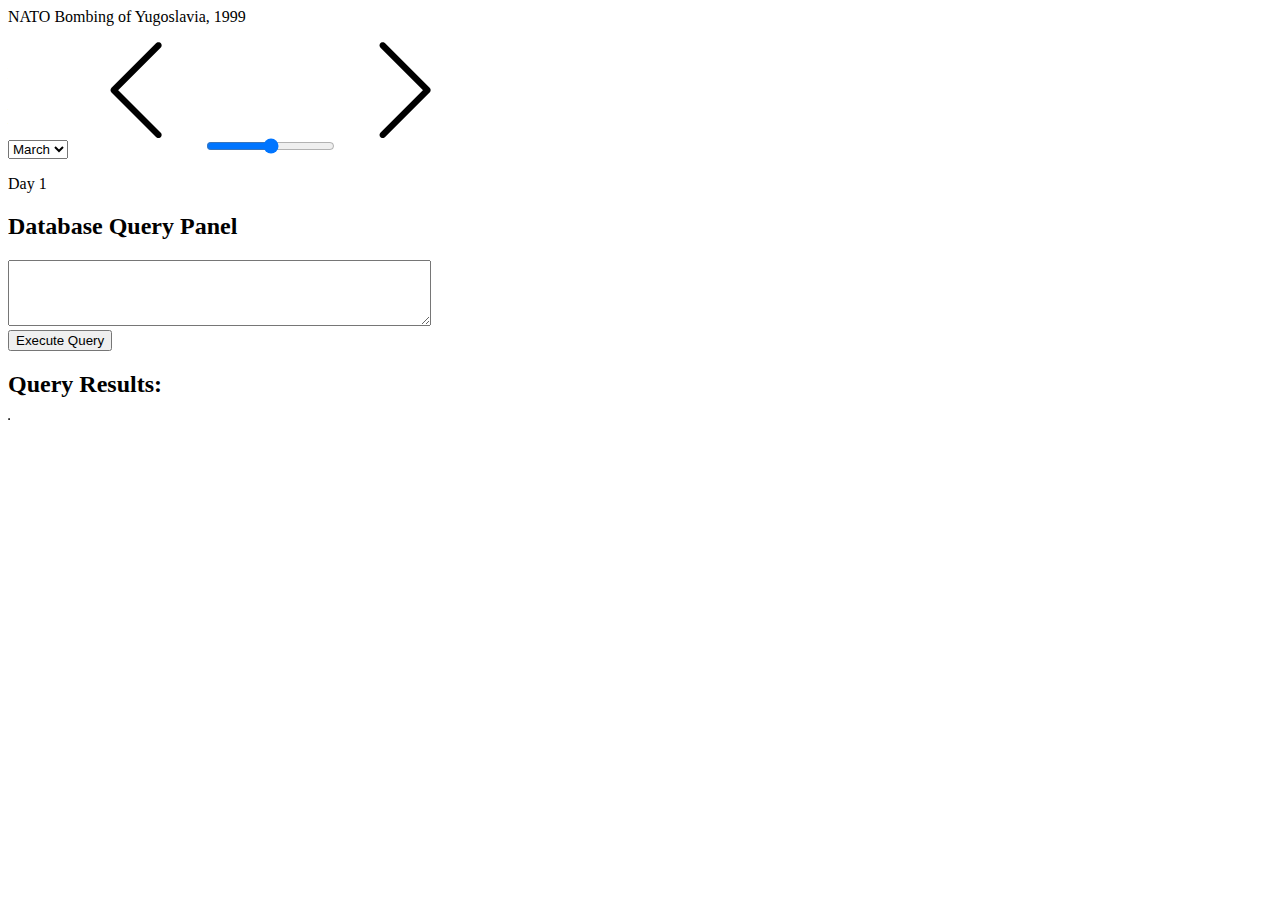
==== index2.html @ 18d84dcb "draft query panel" ====
<!DOCTYPE html>
<html lang="en">
<head>
    <meta charset="utf-8">
    <meta name="viewport" content="width=device-width">
    <title>KosovoProject</title>

    <!-- Include Leaflet CSS -->
    <link rel="stylesheet" href="lib/leaflet/leaflet.css">

    <!-- Include your custom CSS if needed -->
    <link rel="stylesheet" href="css/style.css">

    <!--[if IE<9]>
        <link rel="stylesheet" href="css/style.ie.css">
    <![endif>
    <!-- You can also place internal styles here within <style> tags -->

</head>
<body>
    <!-- Create a container for the map -->
    <div id="map"></div>
    <div class="map-title-container">
        <div id="map-title">NATO Bombing of Yugoslavia, 1999</div>
    </div>

    <!-- Create controls for month selection and day slider -->
    <div class="controls">
        <select id="month-select">
            <option value="3">March</option>
            <option value="4">April</option>
            <option value="5">May</option>
            <option value="6">June</option>
        </select>
        <img src="img/backward.png" id="prev-day" alt="Previous Day">
        <input type="range" id="day-slider" min="1" max="31" step="1">
        <img src="img/forward.png" id="next-day" alt="Next Day">
    </div>
    <p>Day <span id="day-value">1</span></p>

    <div class="floating-query-panel">
        <h2>Database Query Panel</h2>
        <form id="query-form" action="/query" method="POST">
            <textarea name="query" rows="4" cols="50"></textarea>
            <br>
            <input type="submit" value="Execute Query">
        </form>
        <h2>Query Results:</h2>
        <table id="query-results" border="1">
        </table>
    </div>
    

    <!-- Include Leaflet JS and your custom JS -->
    <script type="text/javascript" src="lib/leaflet/leaflet.js"></script>
    <script type="text/javascript" src="JS/sam3.js"></script>
</body>
</html>
---- lib/leaflet/leaflet.css ----
/* required styles */

.leaflet-pane,
.leaflet-tile,
.leaflet-marker-icon,
.leaflet-marker-shadow,
.leaflet-tile-container,
.leaflet-pane > svg,
.leaflet-pane > canvas,
.leaflet-zoom-box,
.leaflet-image-layer,
.leaflet-layer {
	position: absolute;
	left: 0;
	top: 0;
	}
.leaflet-container {
	overflow: hidden;
	}
.leaflet-tile,
.leaflet-marker-icon,
.leaflet-marker-shadow {
	-webkit-user-select: none;
	   -moz-user-select: none;
	        user-select: none;
	  -webkit-user-drag: none;
	}
/* Prevents IE11 from highlighting tiles in blue */
.leaflet-tile::selection {
	background: transparent;
}
/* Safari renders non-retina tile on retina better with this, but Chrome is worse */
.leaflet-safari .leaflet-tile {
	image-rendering: -webkit-optimize-contrast;
	}
/* hack that prevents hw layers "stretching" when loading new tiles */
.leaflet-safari .leaflet-tile-container {
	width: 1600px;
	height: 1600px;
	-webkit-transform-origin: 0 0;
	}
.leaflet-marker-icon,
.leaflet-marker-shadow {
	display: block;
	}
/* .leaflet-container svg: reset svg max-width decleration shipped in Joomla! (joomla.org) 3.x */
/* .leaflet-container img: map is broken in FF if you have max-width: 100% on tiles */
.leaflet-container .leaflet-overlay-pane svg {
	max-width: none !important;
	max-height: none !important;
	}
.leaflet-container .leaflet-marker-pane img,
.leaflet-container .leaflet-shadow-pane img,
.leaflet-container .leaflet-tile-pane img,
.leaflet-container img.leaflet-image-layer,
.leaflet-container .leaflet-tile {
	max-width: none !important;
	max-height: none !important;
	width: auto;
	padding: 0;
	}

.leaflet-container.leaflet-touch-zoom {
	-ms-touch-action: pan-x pan-y;
	touch-action: pan-x pan-y;
	}
.leaflet-container.leaflet-touch-drag {
	-ms-touch-action: pinch-zoom;
	/* Fallback for FF which doesn't support pinch-zoom */
	touch-action: none;
	touch-action: pinch-zoom;
}
.leaflet-container.leaflet-touch-drag.leaflet-touch-zoom {
	-ms-touch-action: none;
	touch-action: none;
}
.leaflet-container {
	-webkit-tap-highlight-color: transparent;
}
.leaflet-container a {
	-webkit-tap-highlight-color: rgba(51, 181, 229, 0.4);
}
.leaflet-tile {
	filter: inherit;
	visibility: hidden;
	}
.leaflet-tile-loaded {
	visibility: inherit;
	}
.leaflet-zoom-box {
	width: 0;
	height: 0;
	-moz-box-sizing: border-box;
	     box-sizing: border-box;
	z-index: 800;
	}
/* workaround for https://bugzilla.mozilla.org/show_bug.cgi?id=888319 */
.leaflet-overlay-pane svg {
	-moz-user-select: none;
	}

.leaflet-pane         { z-index: 400; }

.leaflet-tile-pane    { z-index: 200; }
.leaflet-overlay-pane { z-index: 400; }
.leaflet-shadow-pane  { z-index: 500; }
.leaflet-marker-pane  { z-index: 600; }
.leaflet-tooltip-pane   { z-index: 650; }
.leaflet-popup-pane   { z-index: 700; }

.leaflet-map-pane canvas { z-index: 100; }
.leaflet-map-pane svg    { z-index: 200; }

.leaflet-vml-shape {
	width: 1px;
	height: 1px;
	}
.lvml {
	behavior: url(#default#VML);
	display: inline-block;
	position: absolute;
	}


/* control positioning */

.leaflet-control {
	position: relative;
	z-index: 800;
	pointer-events: visiblePainted; /* IE 9-10 doesn't have auto */
	pointer-events: auto;
	}
.leaflet-top,
.leaflet-bottom {
	position: absolute;
	z-index: 1000;
	pointer-events: none;
	}
.leaflet-top {
	top: 0;
	}
.leaflet-right {
	right: 0;
	}
.leaflet-bottom {
	bottom: 0;
	}
.leaflet-left {
	left: 0;
	}
.leaflet-control {
	float: left;
	clear: both;
	}
.leaflet-right .leaflet-control {
	float: right;
	}
.leaflet-top .leaflet-control {
	margin-top: 10px;
	}
.leaflet-bottom .leaflet-control {
	margin-bottom: 10px;
	}
.leaflet-left .leaflet-control {
	margin-left: 10px;
	}
.leaflet-right .leaflet-control {
	margin-right: 10px;
	}


/* zoom and fade animations */

.leaflet-fade-anim .leaflet-popup {
	opacity: 0;
	-webkit-transition: opacity 0.2s linear;
	   -moz-transition: opacity 0.2s linear;
	        transition: opacity 0.2s linear;
	}
.leaflet-fade-anim .leaflet-map-pane .leaflet-popup {
	opacity: 1;
	}
.leaflet-zoom-animated {
	-webkit-transform-origin: 0 0;
	    -ms-transform-origin: 0 0;
	        transform-origin: 0 0;
	}
svg.leaflet-zoom-animated {
	will-change: transform;
}

.leaflet-zoom-anim .leaflet-zoom-animated {
	-webkit-transition: -webkit-transform 0.25s cubic-bezier(0,0,0.25,1);
	   -moz-transition:    -moz-transform 0.25s cubic-bezier(0,0,0.25,1);
	        transition:         transform 0.25s cubic-bezier(0,0,0.25,1);
	}
.leaflet-zoom-anim .leaflet-tile,
.leaflet-pan-anim .leaflet-tile {
	-webkit-transition: none;
	   -moz-transition: none;
	        transition: none;
	}

.leaflet-zoom-anim .leaflet-zoom-hide {
	visibility: hidden;
	}


/* cursors */

.leaflet-interactive {
	cursor: pointer;
	}
.leaflet-grab {
	cursor: -webkit-grab;
	cursor:    -moz-grab;
	cursor:         grab;
	}
.leaflet-crosshair,
.leaflet-crosshair .leaflet-interactive {
	cursor: crosshair;
	}
.leaflet-popup-pane,
.leaflet-control {
	cursor: auto;
	}
.leaflet-dragging .leaflet-grab,
.leaflet-dragging .leaflet-grab .leaflet-interactive,
.leaflet-dragging .leaflet-marker-draggable {
	cursor: move;
	cursor: -webkit-grabbing;
	cursor:    -moz-grabbing;
	cursor:         grabbing;
	}

/* marker & overlays interactivity */
.leaflet-marker-icon,
.leaflet-marker-shadow,
.leaflet-image-layer,
.leaflet-pane > svg path,
.leaflet-tile-container {
	pointer-events: none;
	}

.leaflet-marker-icon.leaflet-interactive,
.leaflet-image-layer.leaflet-interactive,
.leaflet-pane > svg path.leaflet-interactive,
svg.leaflet-image-layer.leaflet-interactive path {
	pointer-events: visiblePainted; /* IE 9-10 doesn't have auto */
	pointer-events: auto;
	}

/* visual tweaks */

.leaflet-container {
	background: #ddd;
	outline-offset: 1px;
	}
.leaflet-container a {
	color: #0078A8;
	}
.leaflet-zoom-box {
	border: 2px dotted #38f;
	background: rgba(255,255,255,0.5);
	}


/* general typography */
.leaflet-container {
	font-family: "Helvetica Neue", Arial, Helvetica, sans-serif;
	font-size: 12px;
	font-size: 0.75rem;
	line-height: 1.5;
	}


/* general toolbar styles */

.leaflet-bar {
	box-shadow: 0 1px 5px rgba(0,0,0,0.65);
	border-radius: 4px;
	}
.leaflet-bar a {
	background-color: #fff;
	border-bottom: 1px solid #ccc;
	width: 26px;
	height: 26px;
	line-height: 26px;
	display: block;
	text-align: center;
	text-decoration: none;
	color: black;
	}
.leaflet-bar a,
.leaflet-control-layers-toggle {
	background-position: 50% 50%;
	background-repeat: no-repeat;
	display: block;
	}
.leaflet-bar a:hover,
.leaflet-bar a:focus {
	background-color: #f4f4f4;
	}
.leaflet-bar a:first-child {
	border-top-left-radius: 4px;
	border-top-right-radius: 4px;
	}
.leaflet-bar a:last-child {
	border-bottom-left-radius: 4px;
	border-bottom-right-radius: 4px;
	border-bottom: none;
	}
.leaflet-bar a.leaflet-disabled {
	cursor: default;
	background-color: #f4f4f4;
	color: #bbb;
	}

.leaflet-touch .leaflet-bar a {
	width: 30px;
	height: 30px;
	line-height: 30px;
	}
.leaflet-touch .leaflet-bar a:first-child {
	border-top-left-radius: 2px;
	border-top-right-radius: 2px;
	}
.leaflet-touch .leaflet-bar a:last-child {
	border-bottom-left-radius: 2px;
	border-bottom-right-radius: 2px;
	}

/* zoom control */

.leaflet-control-zoom-in,
.leaflet-control-zoom-out {
	font: bold 18px 'Lucida Console', Monaco, monospace;
	text-indent: 1px;
	}

.leaflet-touch .leaflet-control-zoom-in, .leaflet-touch .leaflet-control-zoom-out  {
	font-size: 22px;
	}


/* layers control */

.leaflet-control-layers {
	box-shadow: 0 1px 5px rgba(0,0,0,0.4);
	background: #fff;
	border-radius: 5px;
	}
.leaflet-control-layers-toggle {
	background-image: url(images/layers.png);
	width: 36px;
	height: 36px;
	}
.leaflet-retina .leaflet-control-layers-toggle {
	background-image: url(images/layers-2x.png);
	background-size: 26px 26px;
	}
.leaflet-touch .leaflet-control-layers-toggle {
	width: 44px;
	height: 44px;
	}
.leaflet-control-layers .leaflet-control-layers-list,
.leaflet-control-layers-expanded .leaflet-control-layers-toggle {
	display: none;
	}
.leaflet-control-layers-expanded .leaflet-control-layers-list {
	display: block;
	position: relative;
	}
.leaflet-control-layers-expanded {
	padding: 6px 10px 6px 6px;
	color: #333;
	background: #fff;
	}
.leaflet-control-layers-scrollbar {
	overflow-y: scroll;
	overflow-x: hidden;
	padding-right: 5px;
	}
.leaflet-control-layers-selector {
	margin-top: 2px;
	position: relative;
	top: 1px;
	}
.leaflet-control-layers label {
	display: block;
	font-size: 13px;
	font-size: 1.08333em;
	}
.leaflet-control-layers-separator {
	height: 0;
	border-top: 1px solid #ddd;
	margin: 5px -10px 5px -6px;
	}

/* Default icon URLs */
.leaflet-default-icon-path { /* used only in path-guessing heuristic, see L.Icon.Default */
	background-image: url(images/marker-icon.png);
	}


/* attribution and scale controls */

.leaflet-container .leaflet-control-attribution {
	background: #fff;
	background: rgba(255, 255, 255, 0.8);
	margin: 0;
	}
.leaflet-control-attribution,
.leaflet-control-scale-line {
	padding: 0 5px;
	color: #333;
	line-height: 1.4;
	}
.leaflet-control-attribution a {
	text-decoration: none;
	}
.leaflet-control-attribution a:hover,
.leaflet-control-attribution a:focus {
	text-decoration: underline;
	}
.leaflet-attribution-flag {
	display: inline !important;
	vertical-align: baseline !important;
	width: 1em;
	height: 0.6669em;
	}
.leaflet-left .leaflet-control-scale {
	margin-left: 5px;
	}
.leaflet-bottom .leaflet-control-scale {
	margin-bottom: 5px;
	}
.leaflet-control-scale-line {
	border: 2px solid #777;
	border-top: none;
	line-height: 1.1;
	padding: 2px 5px 1px;
	white-space: nowrap;
	-moz-box-sizing: border-box;
	     box-sizing: border-box;
	background: rgba(255, 255, 255, 0.8);
	text-shadow: 1px 1px #fff;
	}
.leaflet-control-scale-line:not(:first-child) {
	border-top: 2px solid #777;
	border-bottom: none;
	margin-top: -2px;
	}
.leaflet-control-scale-line:not(:first-child):not(:last-child) {
	border-bottom: 2px solid #777;
	}

.leaflet-touch .leaflet-control-attribution,
.leaflet-touch .leaflet-control-layers,
.leaflet-touch .leaflet-bar {
	box-shadow: none;
	}
.leaflet-touch .leaflet-control-layers,
.leaflet-touch .leaflet-bar {
	border: 2px solid rgba(0,0,0,0.2);
	background-clip: padding-box;
	}


/* popup */

.leaflet-popup {
	position: absolute;
	text-align: center;
	margin-bottom: 20px;
	}
.leaflet-popup-content-wrapper {
	padding: 1px;
	text-align: left;
	border-radius: 12px;
	}
.leaflet-popup-content {
	margin: 13px 24px 13px 20px;
	line-height: 1.3;
	font-size: 13px;
	font-size: 1.08333em;
	min-height: 1px;
	}
.leaflet-popup-content p {
	margin: 17px 0;
	margin: 1.3em 0;
	}
.leaflet-popup-tip-container {
	width: 40px;
	height: 20px;
	position: absolute;
	left: 50%;
	margin-top: -1px;
	margin-left: -20px;
	overflow: hidden;
	pointer-events: none;
	}
.leaflet-popup-tip {
	width: 17px;
	height: 17px;
	padding: 1px;

	margin: -10px auto 0;
	pointer-events: auto;

	-webkit-transform: rotate(45deg);
	   -moz-transform: rotate(45deg);
	    -ms-transform: rotate(45deg);
	        transform: rotate(45deg);
	}
.leaflet-popup-content-wrapper,
.leaflet-popup-tip {
	background: white;
	color: #333;
	box-shadow: 0 3px 14px rgba(0,0,0,0.4);
	}
.leaflet-container a.leaflet-popup-close-button {
	position: absolute;
	top: 0;
	right: 0;
	border: none;
	text-align: center;
	width: 24px;
	height: 24px;
	font: 16px/24px Tahoma, Verdana, sans-serif;
	color: #757575;
	text-decoration: none;
	background: transparent;
	}
.leaflet-container a.leaflet-popup-close-button:hover,
.leaflet-container a.leaflet-popup-close-button:focus {
	color: #585858;
	}
.leaflet-popup-scrolled {
	overflow: auto;
	}

.leaflet-oldie .leaflet-popup-content-wrapper {
	-ms-zoom: 1;
	}
.leaflet-oldie .leaflet-popup-tip {
	width: 24px;
	margin: 0 auto;

	-ms-filter: "progid:DXImageTransform.Microsoft.Matrix(M11=0.70710678, M12=0.70710678, M21=-0.70710678, M22=0.70710678)";
	filter: progid:DXImageTransform.Microsoft.Matrix(M11=0.70710678, M12=0.70710678, M21=-0.70710678, M22=0.70710678);
	}

.leaflet-oldie .leaflet-control-zoom,
.leaflet-oldie .leaflet-control-layers,
.leaflet-oldie .leaflet-popup-content-wrapper,
.leaflet-oldie .leaflet-popup-tip {
	border: 1px solid #999;
	}


/* div icon */

.leaflet-div-icon {
	background: #fff;
	border: 1px solid #666;
	}


/* Tooltip */
/* Base styles for the element that has a tooltip */
.leaflet-tooltip {
	position: absolute;
	padding: 6px;
	background-color: #fff;
	border: 1px solid #fff;
	border-radius: 3px;
	color: #222;
	white-space: nowrap;
	-webkit-user-select: none;
	-moz-user-select: none;
	-ms-user-select: none;
	user-select: none;
	pointer-events: none;
	box-shadow: 0 1px 3px rgba(0,0,0,0.4);
	}
.leaflet-tooltip.leaflet-interactive {
	cursor: pointer;
	pointer-events: auto;
	}
.leaflet-tooltip-top:before,
.leaflet-tooltip-bottom:before,
.leaflet-tooltip-left:before,
.leaflet-tooltip-right:before {
	position: absolute;
	pointer-events: none;
	border: 6px solid transparent;
	background: transparent;
	content: "";
	}

/* Directions */

.leaflet-tooltip-bottom {
	margin-top: 6px;
}
.leaflet-tooltip-top {
	margin-top: -6px;
}
.leaflet-tooltip-bottom:before,
.leaflet-tooltip-top:before {
	left: 50%;
	margin-left: -6px;
	}
.leaflet-tooltip-top:before {
	bottom: 0;
	margin-bottom: -12px;
	border-top-color: #fff;
	}
.leaflet-tooltip-bottom:before {
	top: 0;
	margin-top: -12px;
	margin-left: -6px;
	border-bottom-color: #fff;
	}
.leaflet-tooltip-left {
	margin-left: -6px;
}
.leaflet-tooltip-right {
	margin-left: 6px;
}
.leaflet-tooltip-left:before,
.leaflet-tooltip-right:before {
	top: 50%;
	margin-top: -6px;
	}
.leaflet-tooltip-left:before {
	right: 0;
	margin-right: -12px;
	border-left-color: #fff;
	}
.leaflet-tooltip-right:before {
	left: 0;
	margin-left: -12px;
	border-right-color: #fff;
	}

/* Printing */
	
@media print {
	/* Prevent printers from removing background-images of controls. */
	.leaflet-control {
		-webkit-print-color-adjust: exact;
		print-color-adjust: exact;
		}
	}
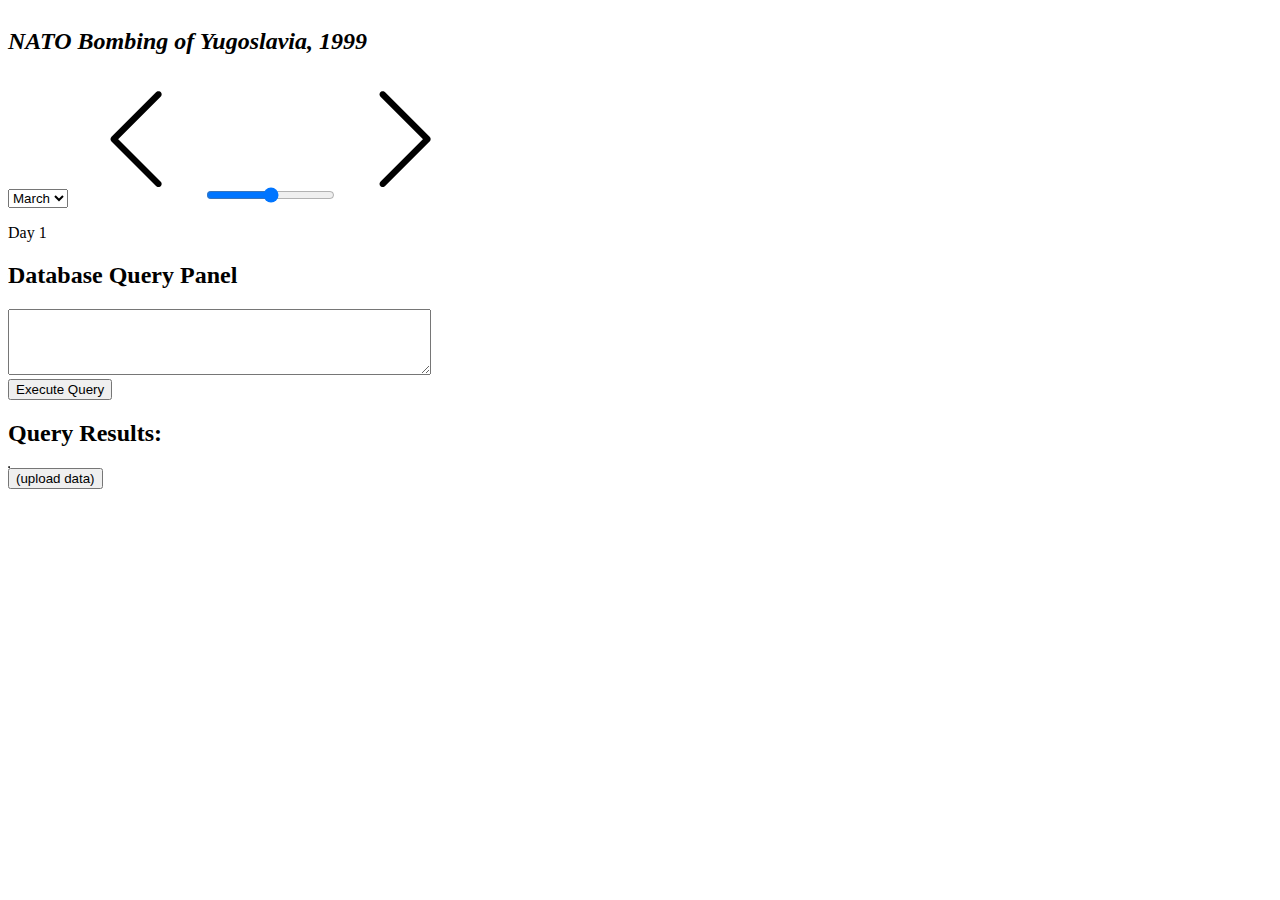
==== commit afdd5cd0: "nov8 update" ====
--- a/index2.html
+++ b/index2.html
@@ -5,23 +5,17 @@
     <meta name="viewport" content="width=device-width">
     <title>KosovoProject</title>
 
-    <!-- Include Leaflet CSS -->
     <link rel="stylesheet" href="lib/leaflet/leaflet.css">
 
-    <!-- Include your custom CSS if needed -->
     <link rel="stylesheet" href="css/style.css">
 
-    <!--[if IE<9]>
-        <link rel="stylesheet" href="css/style.ie.css">
-    <![endif>
-    <!-- You can also place internal styles here within <style> tags -->
 
 </head>
 <body>
     <!-- Create a container for the map -->
     <div id="map"></div>
     <div class="map-title-container">
-        <div id="map-title">NATO Bombing of Yugoslavia, 1999</div>
+        <div id="map-title"><h2><i>NATO Bombing of Yugoslavia, 1999</div></i></h2>
     </div>
 
     <!-- Create controls for month selection and day slider -->
@@ -36,7 +30,7 @@
         <input type="range" id="day-slider" min="1" max="31" step="1">
         <img src="img/forward.png" id="next-day" alt="Next Day">
     </div>
-    <p>Day <span id="day-value">1</span></p>
+    <p>Day <span id= "day-value">1</span></p>
 
     <div class="floating-query-panel">
         <h2>Database Query Panel</h2>
@@ -49,8 +43,11 @@
         <table id="query-results" border="1">
         </table>
     </div>
+
+    <div class = "button">
+        <button>(upload data)</button>
+    </div>
     
-
     <!-- Include Leaflet JS and your custom JS -->
     <script type="text/javascript" src="lib/leaflet/leaflet.js"></script>
     <script type="text/javascript" src="JS/sam3.js"></script>
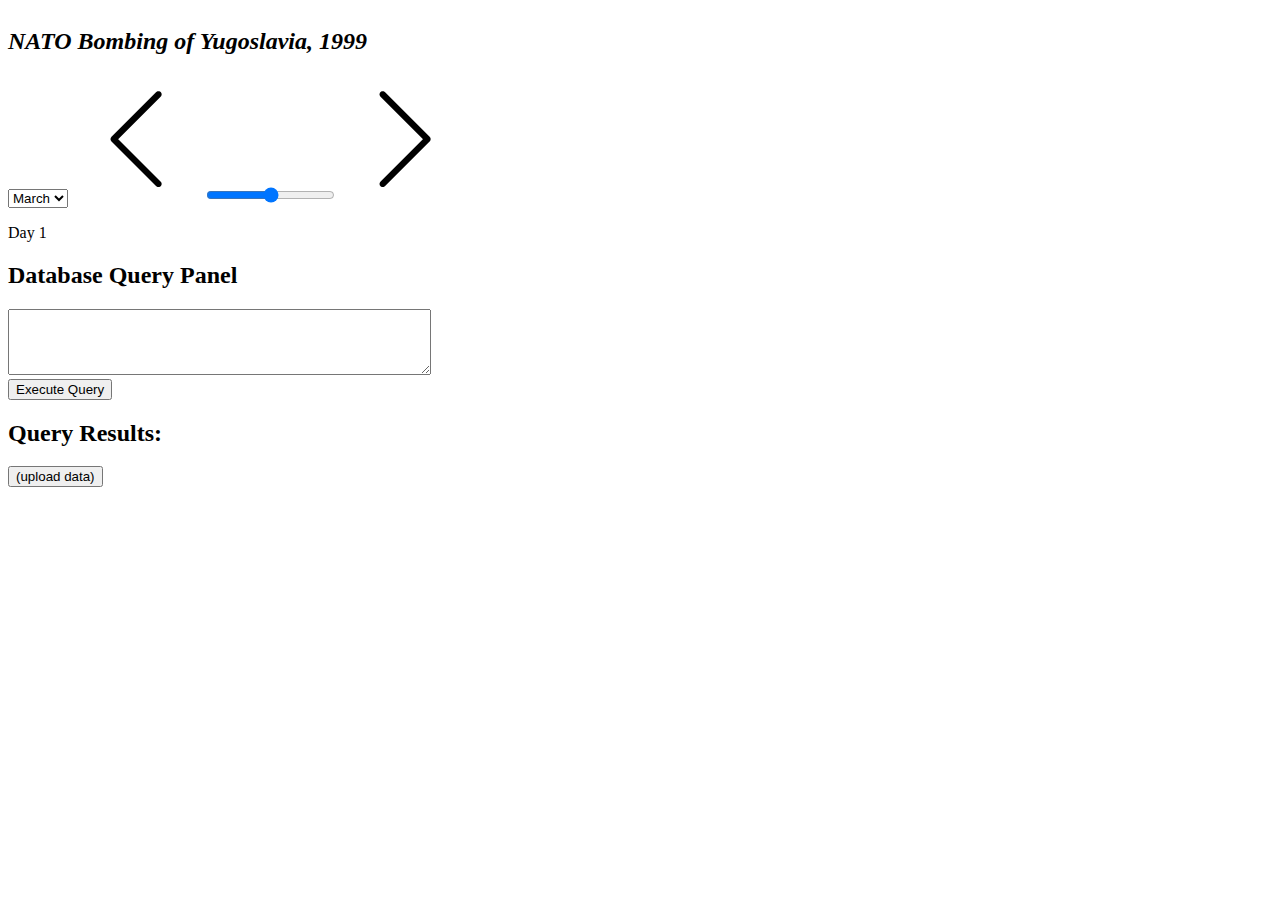
==== commit ab47d757: "nov8 update" ====
--- a/index2.html
+++ b/index2.html
@@ -12,7 +12,7 @@
 
 </head>
 <body>
-    <!-- Create a container for the map -->
+
     <div id="map"></div>
     <div class="map-title-container">
         <div id="map-title"><h2><i>NATO Bombing of Yugoslavia, 1999</div></i></h2>
@@ -29,8 +29,9 @@
         <img src="img/backward.png" id="prev-day" alt="Previous Day">
         <input type="range" id="day-slider" min="1" max="31" step="1">
         <img src="img/forward.png" id="next-day" alt="Next Day">
+        <p>Day <span id= "day-value">1</span></p>
     </div>
-    <p>Day <span id= "day-value">1</span></p>
+    
 
     <div class="floating-query-panel">
         <h2>Database Query Panel</h2>
@@ -40,15 +41,14 @@
             <input type="submit" value="Execute Query">
         </form>
         <h2>Query Results:</h2>
-        <table id="query-results" border="1">
+        <table id="query-results">
         </table>
     </div>
 
     <div class = "button">
         <button>(upload data)</button>
     </div>
-    
-    <!-- Include Leaflet JS and your custom JS -->
+ 
     <script type="text/javascript" src="lib/leaflet/leaflet.js"></script>
     <script type="text/javascript" src="JS/sam3.js"></script>
 </body>
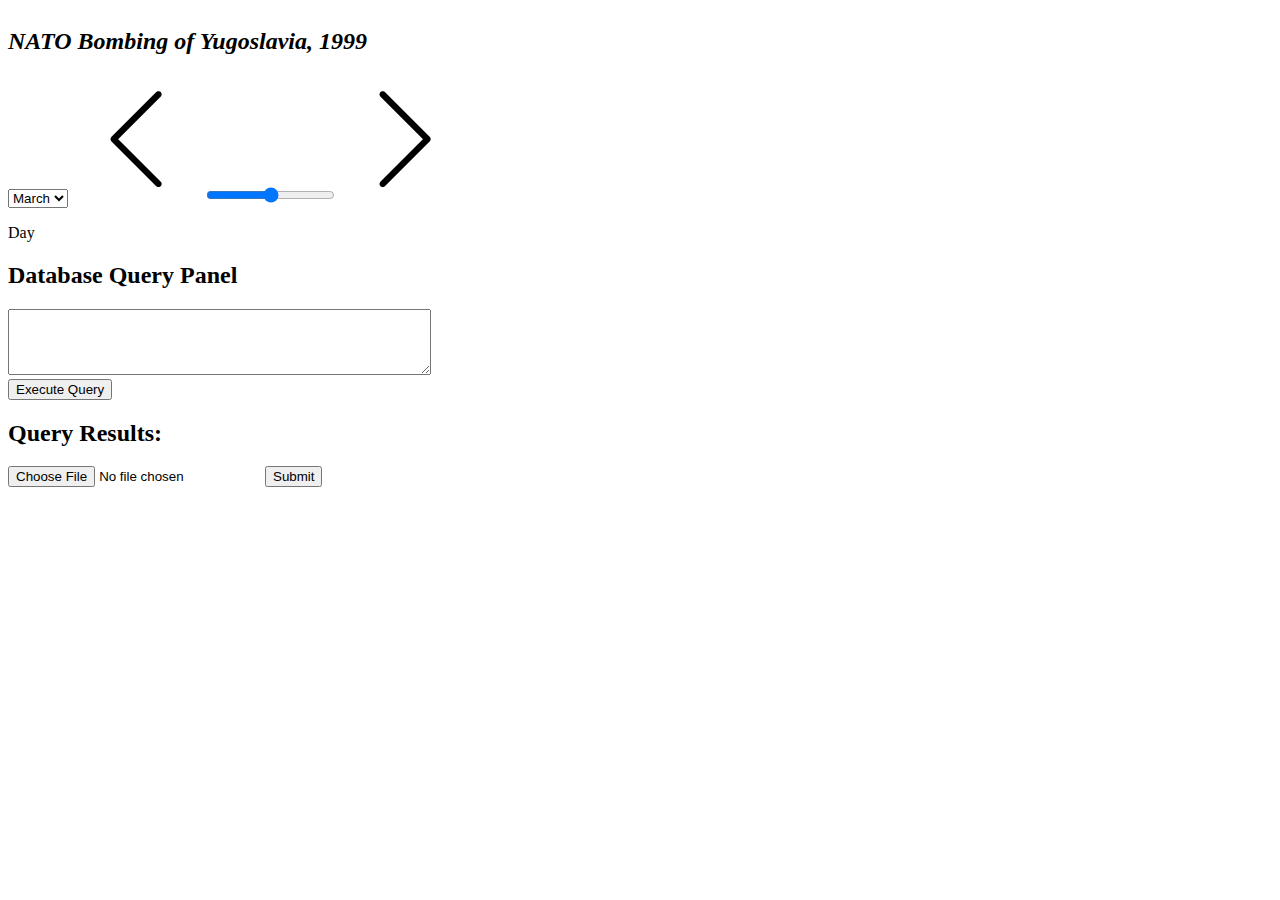
==== commit c4076714: "nov9 update" ====
--- a/index2.html
+++ b/index2.html
@@ -29,9 +29,9 @@
         <img src="img/backward.png" id="prev-day" alt="Previous Day">
         <input type="range" id="day-slider" min="1" max="31" step="1">
         <img src="img/forward.png" id="next-day" alt="Next Day">
-        <p>Day <span id= "day-value">1</span></p>
+        <p>Day <span id= "day-value"></span></p>
     </div>
-    
+
 
     <div class="floating-query-panel">
         <h2>Database Query Panel</h2>
@@ -46,7 +46,10 @@
     </div>
 
     <div class = "button">
-        <button>(upload data)</button>
+    <form action="/action_page.php">
+        <input type="file" id="myFile" name= "filename">
+        <input type= "submit">
+    </form>
     </div>
  
     <script type="text/javascript" src="lib/leaflet/leaflet.js"></script>
